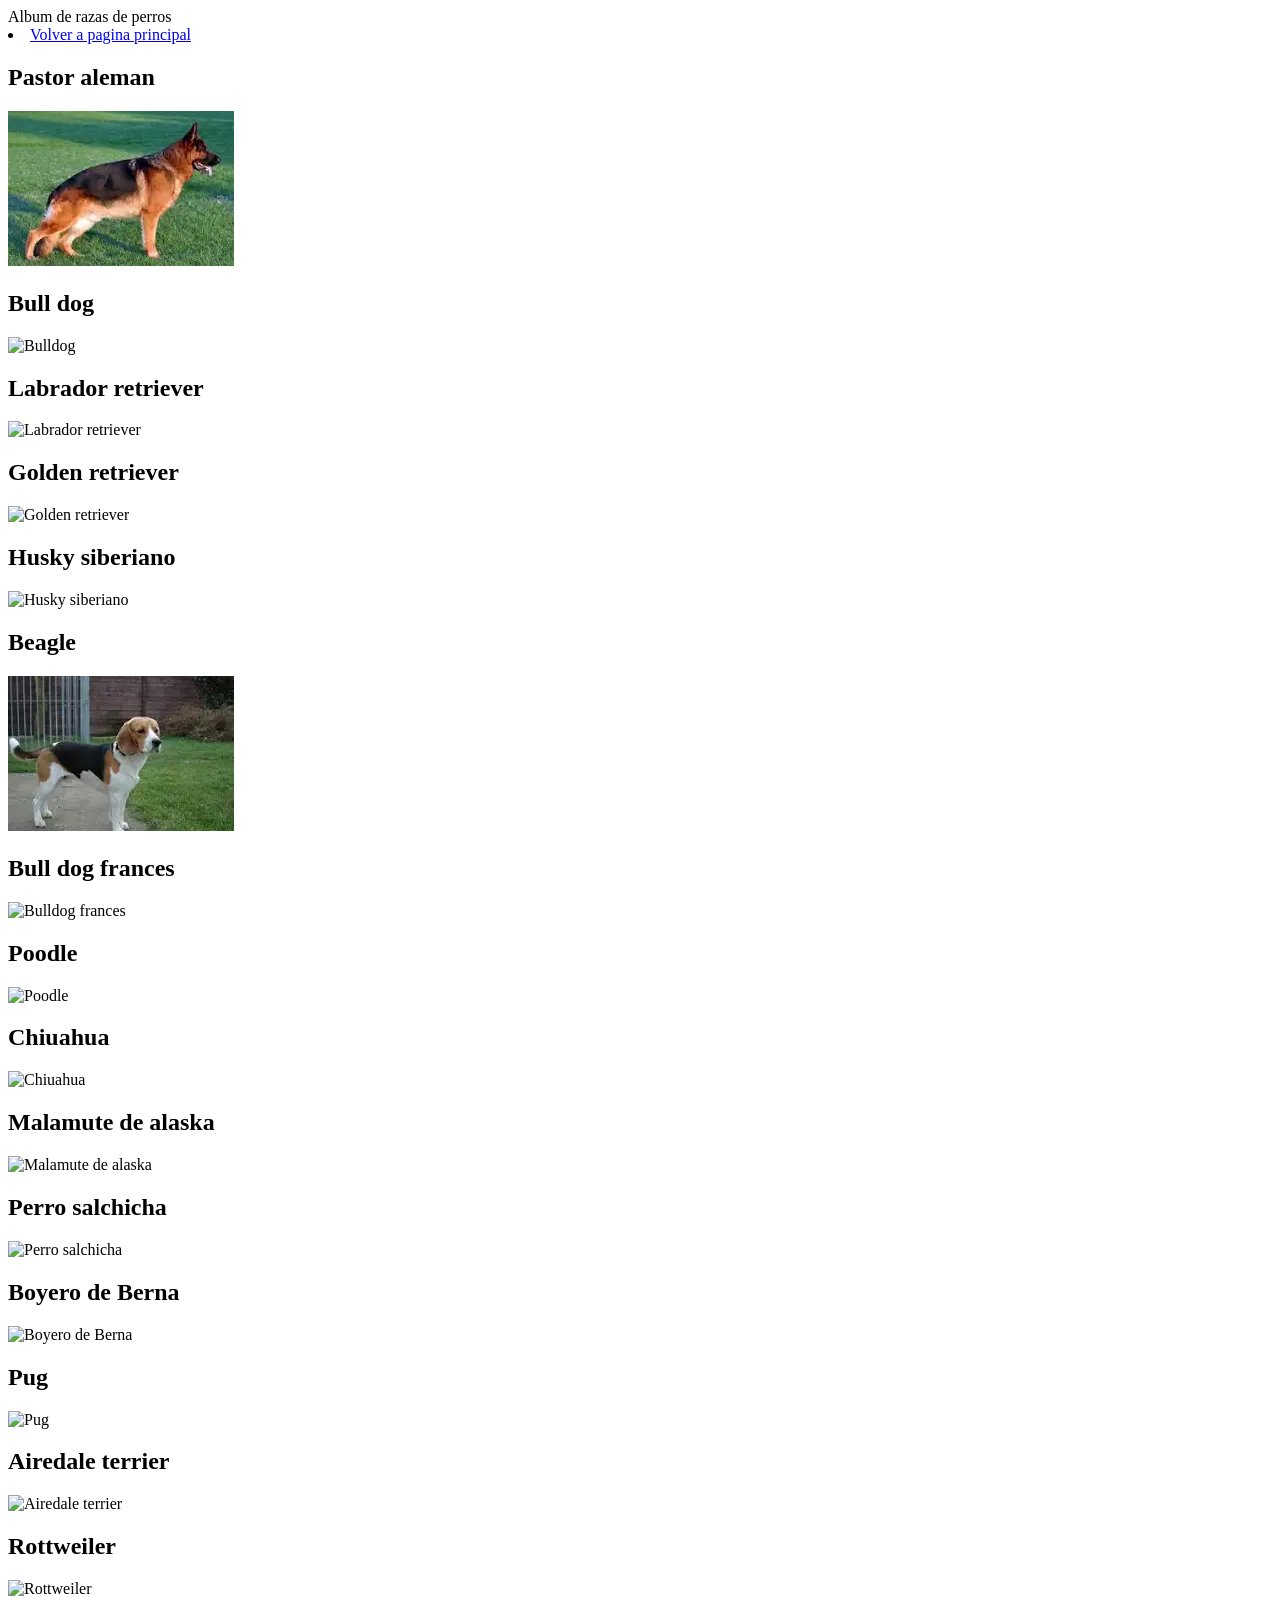
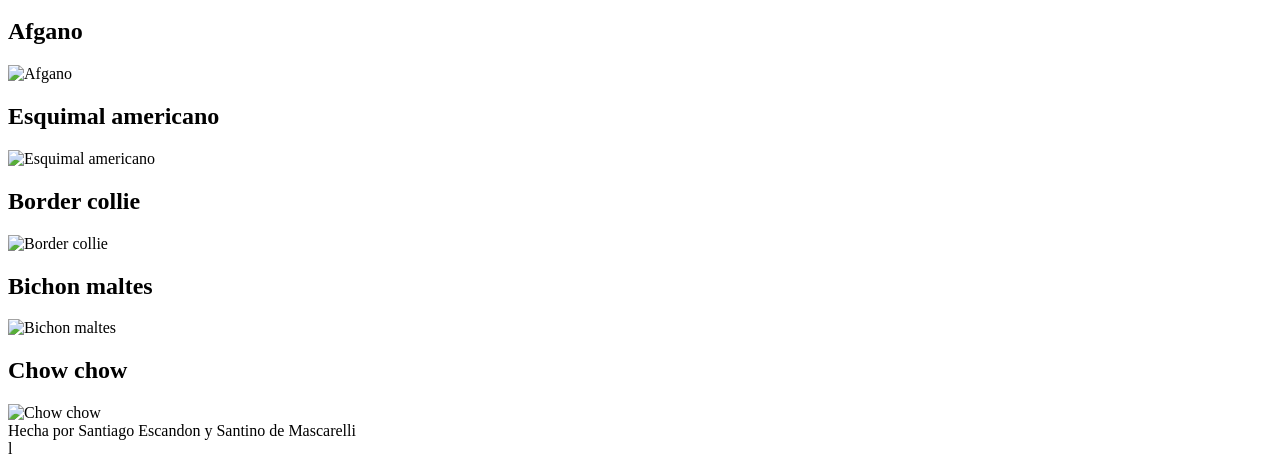
==== misproyectos/Pagina web/HTML/album.html @ 56740682 "HTML Y CARPETA CSS VACIA" ====
<!DOCTYPE html>
<html lang="en">
<head>
    <meta charset="UTF-8">
    <meta name="viewport" content="width=device-width, initial-scale=1.0">
    <title>Album de razas</title>
</head>
<header>
    Album de razas de perros
    <nav></nav>
</header>
<body>
    <main>
        <li><a href="/misproyectos/Pagina web/HTML/index.html">Volver a pagina principal</a></li>
        <h2>Pastor aleman</h2>
        <img src="[data-uri]" alt="Pastor aleman">
        <h2>Bull dog</h2>
        <img src="https://encrypted-tbn0.gstatic.com/images?q=tbn:ANd9GcS5q60_1h_NJXdRqKG2lNydnMTo5BnOGpskImqdrJlKBPlk3WSVutlHz58RZxehI7CgC8X2rhXv4T4ZcsMCCqPzjWA8AVGxB8pq_T3m4Nqszg&s=10" alt="Bulldog">
        <h2>Labrador retriever</h2>
        <img src="https://encrypted-tbn0.gstatic.com/images?q=tbn:ANd9GcQs3qMx7y0BpKBCtvJcKghVekSBYSiBO2pryMKbX2st4viqFKZW7Nd1aQG_rZBB5jwkymDlwqpPyDn0ySMtUFo3lhYEVDmWtIsXOxj_d6Wwmw&s=10" alt="Labrador retriever">
        <h2>Golden retriever</h2>
        <img src="https://encrypted-tbn0.gstatic.com/images?q=tbn:ANd9GcQCt8vESqbt3nPcmVhs-Ry4IyW2Cl13y5jdp2R-yhHIaJF3tPU3r4KSvLC_9TvNC-4lqg3UvnAd1EWd4ItYEhv99ud9p9WBaeinPB8CjQPVeg&s=10" alt="Golden retriever">
        <h2>Husky siberiano</h2>
        <img src="https://encrypted-tbn0.gstatic.com/images?q=tbn:ANd9GcQAv3sP3zr9YLNEg0cHqaFSlQ4JvyQehYqbU9g3oWG0qvFV5NbIb5uenLJ1RHX_tv07muCLDI8qLV6J3xbZFFFaY_8qGknPDc6fMab6yjkjZQ&s=10" alt="Husky siberiano">
        <h2>Beagle</h2>
        <img src="[data-uri]" alt="Beagle">
        <h2>Bull dog frances</h2>
        <img src="https://encrypted-tbn0.gstatic.com/images?q=tbn:ANd9GcS9tyeXldjJt03XIeYAl-_k1xJUHZV3bmkFYtgMzMRAISTBYPJeKgl0NSHRN5hlKiBFhLPBGLokmYDemfw0mEqIlNV_v8X4DgwKEcjklMkM&s=10" alt="Bulldog frances">
        <h2>Poodle</h2>
        <img src="https://encrypted-tbn0.gstatic.com/images?q=tbn:ANd9GcSsxEHCficFpiwFzfbz6U1I4WxpG5m109ykCzuY4LKHxT1q8xyuwL0ucZ2Ajv4HLLoW_GYjCWyH-Lug4EruV2yO3wDAoUsaYy2KAOF9llNKSA&s=10" alt="Poodle">
        <h2>Chiuahua</h2>
        <img src="https://encrypted-tbn0.gstatic.com/images?q=tbn:ANd9GcSNcU4L8wxHTdhxYNoqzeCV4BfrJtBikoFS2UmjXPn5W6h2cg1FM8ySSuT2IX6sVuAUI3DnOpHMK3IcJSIAZKq_4aAanEqFUD7rsm_-5B2zng&s=10" alt="Chiuahua">
        <h2>Malamute de alaska</h2>
        <img src="https://encrypted-tbn0.gstatic.com/images?q=tbn:ANd9GcThOZNFqEM1lmXHhsSK69_JZ_xrYdYX24Sz_f3LXdA-vCb5kY2iwq3GV16Iu9lsv_hB6GDEx0261KW-VhVUkVF4f6KCyhrsB2Gz1Y8gDwdu3g&s=10" alt="Malamute de alaska">
        <h2>Perro salchicha</h2>
        <img src="https://encrypted-tbn0.gstatic.com/images?q=tbn:ANd9GcRDrsT-p9d3uMhzfX0CqV2BEX3lGpwm6ZwMx0JJ4EUv_K1-SbA62fzeTnZVi9EO1CkuesMvfWn_dGMLbNArPH_pkBEs35yrhMKrvIHESIoqkw&s=10" alt="Perro salchicha">
        <h2>Boyero de Berna</h2>
        <img src="https://encrypted-tbn0.gstatic.com/images?q=tbn:ANd9GcT5Uw1rW9Xc_G7t98CbQ87nFU5YCQN5pUhmg9E-tc9q0tVsJwZlO46l6xC7fbPh9r903T2HAAZl4XYTF0hguub1QjYiN1sDpL7AEgJ37C7j-A&s=10" alt="Boyero de Berna">
        <h2>Pug</h2>
        <img src="https://encrypted-tbn0.gstatic.com/images?q=tbn:ANd9GcQ6puJDo6uvO9-ommpXIfrhqq3OH_J-1FBPSIn94QYNQ07TS9bbnbEsSempJ0aMWzbBmB289848BQ0cByyEEseoIlzZOCLVu5xjQWj4nWv0&s=10" alt="Pug">
        <h2>Airedale terrier</h2>
        <img src="https://encrypted-tbn0.gstatic.com/images?q=tbn:ANd9GcSpakBIFlJ9GlwYJoQ43B4Qv1n2kilSYxtXr3prpYualFMieuV4zjB3d5bF3wbzOy6jOY0NaXHjN5_A7VxxZrpz8ujtZVJLxof3GWzp3CTi&s=10" alt="Airedale terrier">
        <h2>Rottweiler</h2>
        <img src="https://encrypted-tbn0.gstatic.com/images?q=tbn:ANd9GcSu23L8y-VHRsjckQ80tJ0_kBkIUYuP18aaNx3AnWzVF3z48Vfo82xIXcCjq48YP-k9OzTOxpOjFzq0yKCe4GywfCKgVcOtmMPfBgozn263&s=10" alt="Rottweiler">
        <h2>Afgano</h2>
        <img src="https://encrypted-tbn0.gstatic.com/images?q=tbn:ANd9GcSP5ig0KuXgmxLRFwr3GwWyzuK0NS-Fm_XW5mzgdfyI5kv9GAjxShPh1FOW6fgC32_EZkAkXV9rYChhdiE_D4Y84Y0a248-lYhFL2oqlTAN&s=10" alt="Afgano">
        <h2>Esquimal americano</h2>
        <img src="https://encrypted-tbn0.gstatic.com/images?q=tbn:ANd9GcQ3FS6aQDBxdtvoMSv2t2UZe4bsygh7QDc-Dxs6BUhWRdhL15-BbfL0GpZ9zAVSnKZx0choYSYVvuwltKwCvkR_JUMOTqt1niPlOUc9W86Iew&s=10" alt="Esquimal americano">
        <h2>Border collie</h2>
        <img src="https://encrypted-tbn0.gstatic.com/images?q=tbn:ANd9GcSK23jimYm2MEP5T8K6tE0YOGyYJbyLl5eqVdeIhUL7vVlMbPUhU3lfRR_Pde7HYAp_0USetMEi_3e6cs-s14cogUKdvU37JGLl-UScX_XFNw&s=10" alt="Border collie">
        <h2>Bichon maltes</h2>
        <img src="https://encrypted-tbn0.gstatic.com/images?q=tbn:ANd9GcRIcaMKOKHkmewBQ5BkeNBfzbesyDyHcaG19h2oMysZbzU6PbyouubUWI8dZlF8c71g3ncTXDE6YBXoWNHOxB9afjQCpa4aXlJUbBiC4w4lsw&s=10" alt="Bichon maltes">
        <h2>Chow chow</h2>
        <img src="https://encrypted-tbn0.gstatic.com/images?q=tbn:ANd9GcRGrTc0Kd9n7Fl9KpNr33exBx8Ks2YPYolLucO9k_vGgELCos0yXeq_ZbNCLi1Q3CYBgEb4LDhF6byVYwEiEhL0u87ctlmfjvu4m5bvJzJZOA&s=10" alt="Chow chow">
    </main>
<footer>Hecha por Santiago Escandon y Santino de Mascarelli</footer>
</body>
</html>l
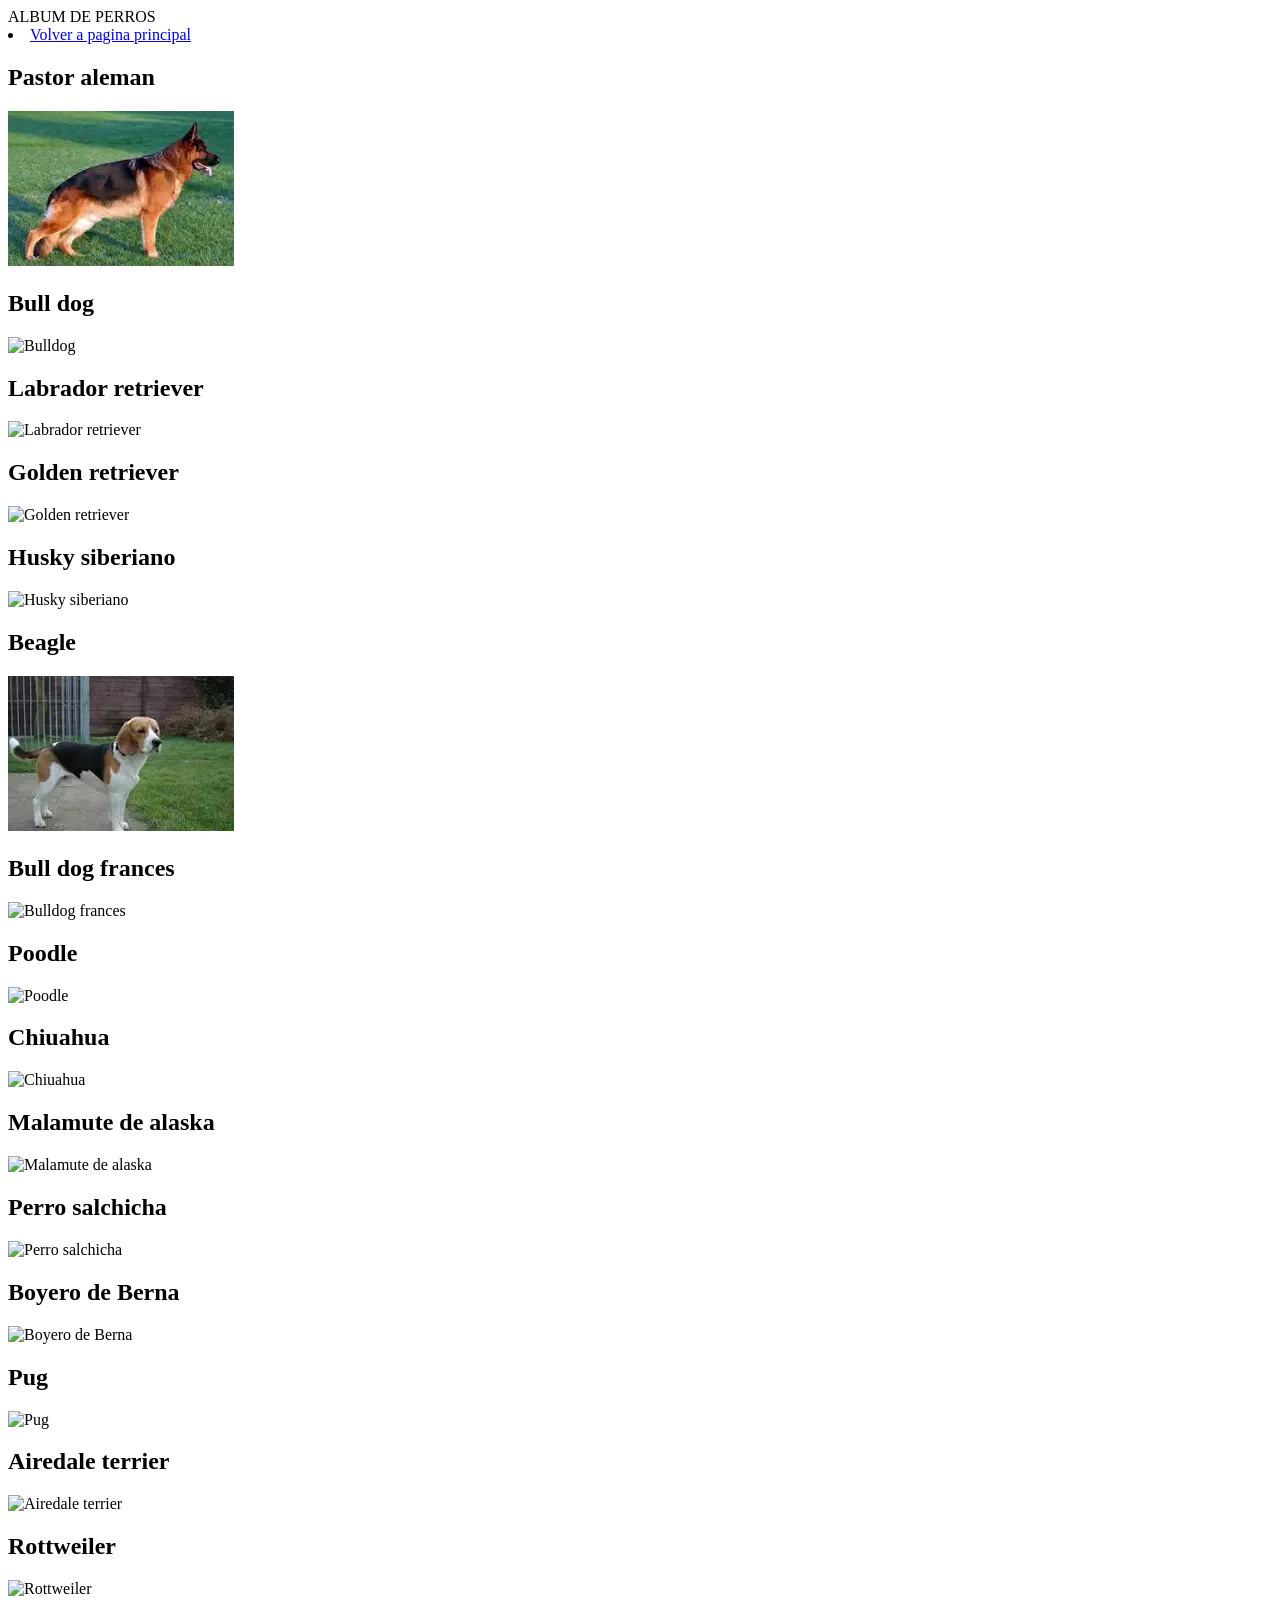
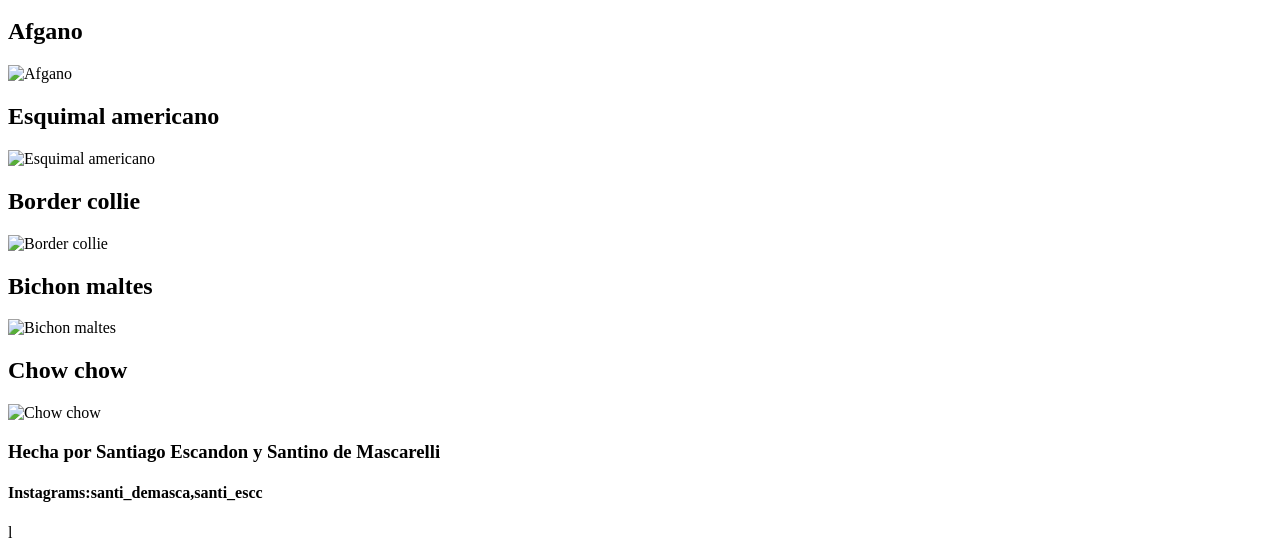
==== commit f5d5e631: "Hicimos el diseño de una parte de las paginas webs" ====
--- a/misproyectos/Pagina web/HTML/album.html
+++ b/misproyectos/Pagina web/HTML/album.html
@@ -5,11 +5,11 @@
     <meta name="viewport" content="width=device-width, initial-scale=1.0">
     <title>Album de razas</title>
 </head>
-<header>
-    Album de razas de perros
-    <nav></nav>
-</header>
 <body>
+    <header>
+        ALBUM DE PERROS
+        <nav></nav>
+    </header>
     <main>
         <li><a href="/misproyectos/Pagina web/HTML/index.html">Volver a pagina principal</a></li>
         <h2>Pastor aleman</h2>
@@ -53,6 +53,9 @@
         <h2>Chow chow</h2>
         <img src="https://encrypted-tbn0.gstatic.com/images?q=tbn:ANd9GcRGrTc0Kd9n7Fl9KpNr33exBx8Ks2YPYolLucO9k_vGgELCos0yXeq_ZbNCLi1Q3CYBgEb4LDhF6byVYwEiEhL0u87ctlmfjvu4m5bvJzJZOA&s=10" alt="Chow chow">
     </main>
-<footer>Hecha por Santiago Escandon y Santino de Mascarelli</footer>
+<footer>
+    <h3>Hecha por Santiago Escandon y Santino de Mascarelli</h3>
+    <h4>Instagrams:santi_demasca,santi_escc</h4>
+</footer>
 </body>
 </html>l
